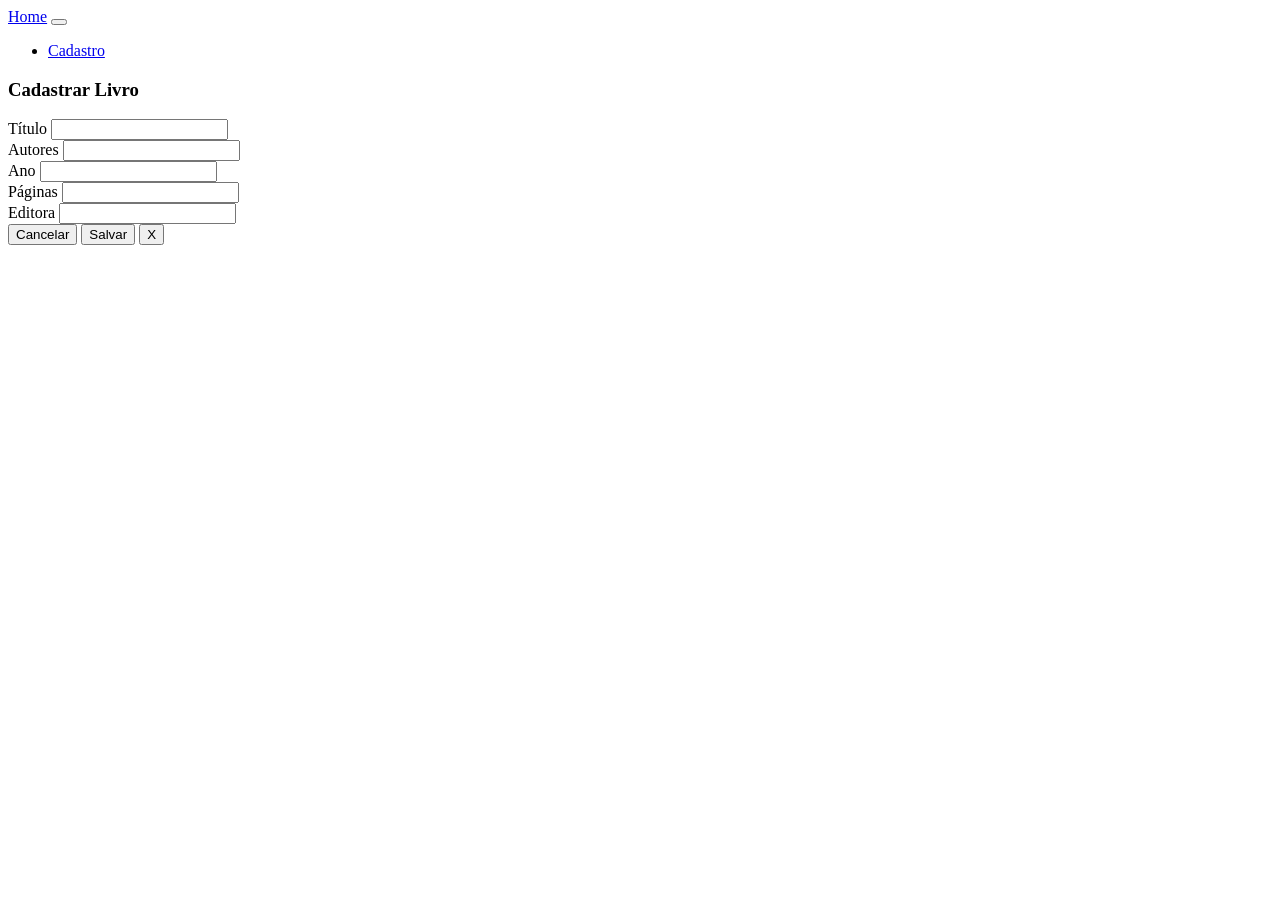
==== cadastro.html @ ab3bbe0b "Create cadastro.html" ====
<!DOCTYPE html>
<html lang="en">
<head>
    <meta charset="UTF-8">
    <meta http-equiv="X-UA-Compatible" content="IE=edge">
    <meta name="viewport" content="width=device-width, initial-scale=1.0">
    <link rel="stylesheet" href="css/bootstrap.css">
    <link rel="stylesheet" href="css/style.css">
    <title>Cadastro</title>
</head>
<body>

<div class="today">

    <!-- Navbar -->
    <nav class="navbar navbar-expand-lg bg-body-tertiary nav">
        <div class="container-fluid">
          <a class="navbar-brand" href="index.html">Home</a>
          <button class="navbar-toggler" type="button" data-bs-toggle="collapse" data-bs-target="#navbarNav" aria-controls="navbarNav" aria-expanded="false" aria-label="Toggle navigation">
            <span class="navbar-toggler-icon"></span>
          </button>
          <div class="collapse navbar-collapse" id="navbarNav">
            <ul class="navbar-nav">
              <li class="nav-item">
                <a class="nav-link active" aria-current="page" href="#">Cadastro</a>
              </li>
            </ul>
          </div>
        </div>
      </nav>
      
      <h3 id="texto">Cadastrar Livro</h3>
      
      
       <!-- Input -->
      <div class="center">             
      <div class="input-group mb-3 ">
        <span class="input-group-text" id="inputGroup-sizing-default">Título</span>
        <input type="text" class="form-control" aria-label="Sizing example input" aria-describedby="inputGroup-sizing-default">
      </div>
      
      <div class="input-group mb-3 inputdistance">
        <span class="input-group-text" id="inputGroup-sizing-default">Autores</span>
        <input type="text" class="form-control" aria-label="Sizing example input" aria-describedby="inputGroup-sizing-default">
      </div>
      
      <div class="input-group mb-3">
        <span class="input-group-text" id="inputGroup-sizing-default">Ano</span>
        <input type="text" class="form-control" aria-label="Sizing example input" aria-describedby="inputGroup-sizing-default">
      </div>

      <div class="input-group mb-3">
        <span class="input-group-text" id="inputGroup-sizing-default">Páginas</span>
        <input type="text" class="form-control" aria-label="Sizing example input" aria-describedby="inputGroup-sizing-default">
      </div>

     <div class="input-group mb-3">
        <span class="input-group-text" id="inputGroup-sizing-default">Editora</span>
        <input type="text" class="form-control" aria-label="Sizing example input" aria-describedby="inputGroup-sizing-default">
      </div>
      
      
      <div class="buttons">
      <button type="button" class="btn btn-outline-secondary">Cancelar</button>
      <button type="button" class="btn btn-outline-secondary">Salvar</button>
      <button type="button" class="btn btn-outline-secondary">X</button>
      </div>

      </div>

    </div>
</body>
</html>
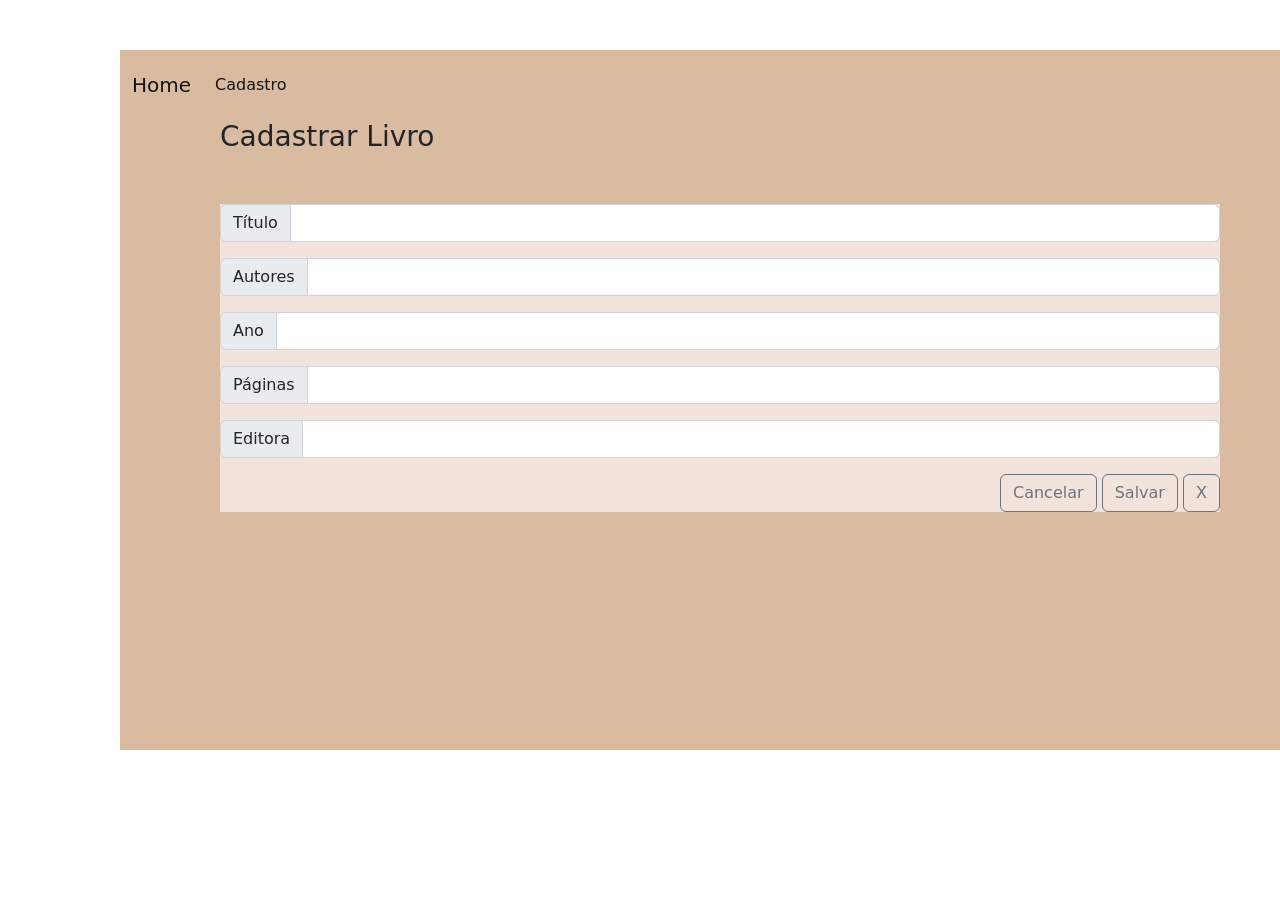
==== commit 3db9a23d: "Update cadastro.html" ====
--- a/cadastro.html
+++ b/cadastro.html
@@ -4,8 +4,8 @@
     <meta charset="UTF-8">
     <meta http-equiv="X-UA-Compatible" content="IE=edge">
     <meta name="viewport" content="width=device-width, initial-scale=1.0">
-    <link rel="stylesheet" href="css/bootstrap.css">
-    <link rel="stylesheet" href="css/style.css">
+    <link rel="stylesheet" href="bootstrap.css">
+    <link rel="stylesheet" href="style.css">
     <title>Cadastro</title>
 </head>
 <body>
--- a/style.css
+++ b/style.css
@@ -0,0 +1,31 @@
+.today{
+    background-color: #D9BBA0;
+    width: 1200px;
+    height: 700px;
+    margin-left: 120px;
+    margin-top: 50px;
+}
+.center{
+    background-color: #F2E4DC;
+    width: 1000px;
+    margin-left: 100px;
+    margin-top: 50px;
+}
+.inputdistance{
+    margin-top: 10px;
+}
+.buttons{
+    margin-left: 780px;
+}
+.pagination{
+    margin-left: 460px;
+}
+.nav{
+    height: 70px;
+}
+.search{
+    width: 450px;
+}
+#texto{
+    margin-left: 100px;
+}
